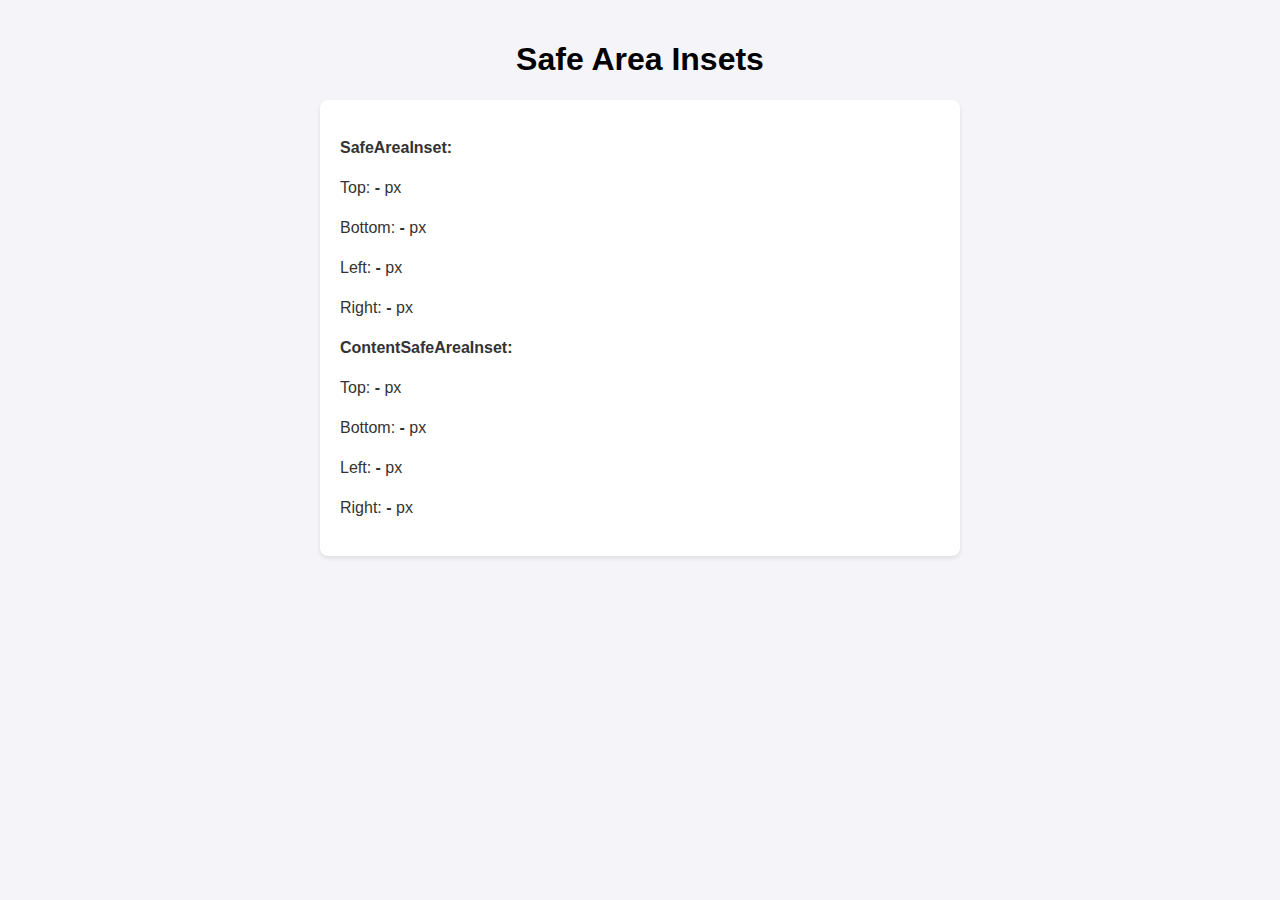
==== gyroscope/index.html @ c98ccf69 "Add files via upload" ====
<!DOCTYPE html>
<html lang="en">
<head>
    <meta charset="UTF-8">
    <meta name="viewport" content="width=device-width, initial-scale=1.0">
    <title>Safe Area Insets</title>
    <script src="https://telegram.org/js/telegram-web-app.js"></script>
    <style>
        body {
            font-family: Arial, sans-serif;
            margin: 0;
            padding: 20px;
            background-color: #f4f4f9;
        }
        h1 {
            text-align: center;
        }
        .container {
            max-width: 600px;
            margin: 20px auto;
            padding: 20px;
            background: #ffffff;
            border-radius: 8px;
            box-shadow: 0 2px 4px rgba(0, 0, 0, 0.1);
        }
        .info {
            font-size: 16px;
            line-height: 1.5;
            color: #333333;
        }
        .info span {
            font-weight: bold;
        }
    </style>
</head>
<body>
    <h1>Safe Area Insets</h1>
    <div class="container">
        <div class="info">
            <p><span>SafeAreaInset:</span></p>
            <p>Top: <span id="safe-top">-</span> px</p>
            <p>Bottom: <span id="safe-bottom">-</span> px</p>
            <p>Left: <span id="safe-left">-</span> px</p>
            <p>Right: <span id="safe-right">-</span> px</p>

            <p><span>ContentSafeAreaInset:</span></p>
            <p>Top: <span id="content-top">-</span> px</p>
            <p>Bottom: <span id="content-bottom">-</span> px</p>
            <p>Left: <span id="content-left">-</span> px</p>
            <p>Right: <span id="content-right">-</span> px</p>
        </div>
    </div>

    <script>
        // Function to update the inset values on the page
        function updateInsets() {
            const safeInsets = Telegram.WebApp.safeAreaInset;
            const contentInsets = Telegram.WebApp.contentSafeAreaInset;

            document.getElementById('safe-top').textContent = safeInsets.top;
            document.getElementById('safe-bottom').textContent = safeInsets.bottom;
            document.getElementById('safe-left').textContent = safeInsets.left;
            document.getElementById('safe-right').textContent = safeInsets.right;

            document.getElementById('content-top').textContent = contentInsets.top;
            document.getElementById('content-bottom').textContent = contentInsets.bottom;
            document.getElementById('content-left').textContent = contentInsets.left;
            document.getElementById('content-right').textContent = contentInsets.right;
        }

        // Ensure Telegram WebApp is ready before updating insets
        Telegram.WebApp.ready();
        updateInsets();
    </script>
</body>
</html>
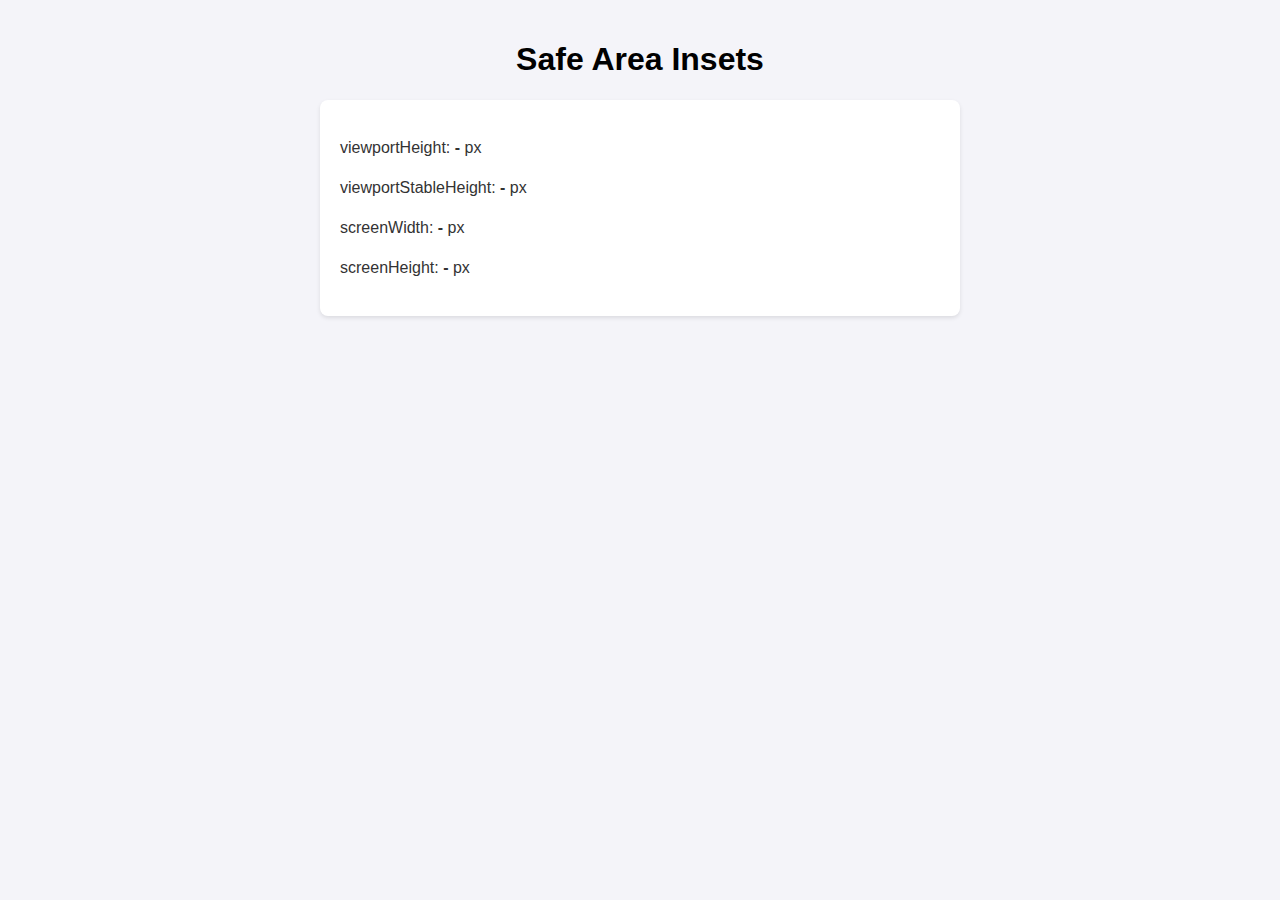
==== commit 6e4a0edb: "Add files via upload" ====
--- a/gyroscope/index.html
+++ b/gyroscope/index.html
@@ -4,7 +4,7 @@
     <meta charset="UTF-8">
     <meta name="viewport" content="width=device-width, initial-scale=1.0">
     <title>Safe Area Insets</title>
-    <script src="https://telegram.org/js/telegram-web-app.js"></script>
+    <script src="https://telegram.org/js/telegram-web-app.js?56"></script>
     <style>
         body {
             font-family: Arial, sans-serif;
@@ -37,40 +37,33 @@
     <h1>Safe Area Insets</h1>
     <div class="container">
         <div class="info">
-            <p><span>SafeAreaInset:</span></p>
-            <p>Top: <span id="safe-top">-</span> px</p>
-            <p>Bottom: <span id="safe-bottom">-</span> px</p>
-            <p>Left: <span id="safe-left">-</span> px</p>
-            <p>Right: <span id="safe-right">-</span> px</p>
-
-            <p><span>ContentSafeAreaInset:</span></p>
-            <p>Top: <span id="content-top">-</span> px</p>
-            <p>Bottom: <span id="content-bottom">-</span> px</p>
-            <p>Left: <span id="content-left">-</span> px</p>
-            <p>Right: <span id="content-right">-</span> px</p>
+            <p>viewportHeight: <span id="viewportHeight">-</span> px</p>
+            <p>viewportStableHeight: <span id="viewportStableHeight">-</span> px</p>
+            <p>screenWidth: <span id="screenWidth">-</span> px</p>
+            <p>screenHeight: <span id="screenHeight">-</span> px</p>
         </div>
     </div>
 
     <script>
         // Function to update the inset values on the page
         function updateInsets() {
-            const safeInsets = Telegram.WebApp.safeAreaInset;
-            const contentInsets = Telegram.WebApp.contentSafeAreaInset;
+            const viewportHeight = Telegram.WebApp.viewportHeight;
+            const viewportStableHeight = Telegram.WebApp.viewportStableHeight;
+            const screenWidth = window.innerWidth;
+            const screenHeight = window.innerHeight;
 
-            document.getElementById('safe-top').textContent = safeInsets.top;
-            document.getElementById('safe-bottom').textContent = safeInsets.bottom;
-            document.getElementById('safe-left').textContent = safeInsets.left;
-            document.getElementById('safe-right').textContent = safeInsets.right;
-
-            document.getElementById('content-top').textContent = contentInsets.top;
-            document.getElementById('content-bottom').textContent = contentInsets.bottom;
-            document.getElementById('content-left').textContent = contentInsets.left;
-            document.getElementById('content-right').textContent = contentInsets.right;
+            document.getElementById('viewportHeight').textContent = viewportHeight;
+            document.getElementById('viewportStableHeight').textContent = viewportStableHeight;
+            document.getElementById('screenWidth').textContent = screenWidth;
+            document.getElementById('screenHeight').textContent = screenHeight;
         }
 
         // Ensure Telegram WebApp is ready before updating insets
         Telegram.WebApp.ready();
         updateInsets();
+
+        // Update screen size on window resize
+        window.addEventListener('resize', updateInsets);
     </script>
 </body>
 </html>
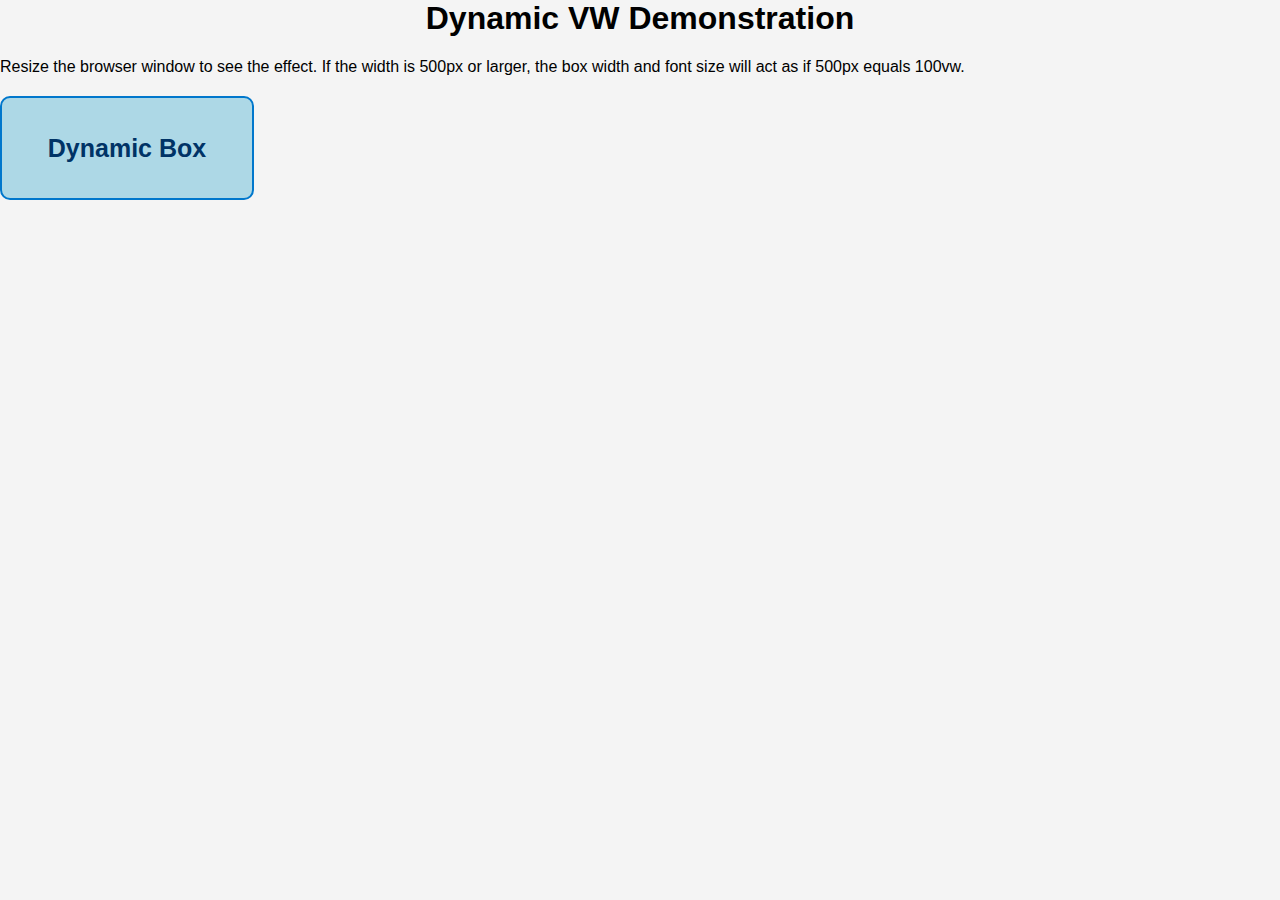
==== commit b78b377c: "Add files via upload" ====
--- a/gyroscope/index.html
+++ b/gyroscope/index.html
@@ -3,67 +3,60 @@
 <head>
     <meta charset="UTF-8">
     <meta name="viewport" content="width=device-width, initial-scale=1.0">
-    <title>Safe Area Insets</title>
-    <script src="https://telegram.org/js/telegram-web-app.js?56"></script>
+    <title>Dynamic VW Demo</title>
     <style>
+        :root {
+            --dynamic-vw: 1vw;
+        }
+
+        @media (min-width: 500px) {
+            :root {
+                --dynamic-vw: calc(500px / 100);
+            }
+        }
+
         body {
             font-family: Arial, sans-serif;
             margin: 0;
-            padding: 20px;
-            background-color: #f4f4f9;
+            padding: 0;
+            /* display: flex; */
+            /* flex-direction: column; */
+            /* align-items: center; */
+            /* justify-content: center; */
+            height: 100vh;
+            background-color: #f4f4f4;
         }
+
         h1 {
             text-align: center;
+            margin-top: var(--tg-content-safe-area-inset-top);
         }
-        .container {
-            max-width: 600px;
-            margin: 20px auto;
-            padding: 20px;
-            background: #ffffff;
-            border-radius: 8px;
-            box-shadow: 0 2px 4px rgba(0, 0, 0, 0.1);
+
+        .box {
+            width: calc(50 * var(--dynamic-vw)); /* 50 virtual vw */
+            height: 100px;
+            background-color: lightblue;
+            margin: 20px 0;
+            display: flex;
+            align-items: center;
+            justify-content: center;
+            font-size: calc(5 * var(--dynamic-vw));
+            border: 2px solid #0077cc;
+            border-radius: 10px;
         }
-        .info {
-            font-size: 16px;
-            line-height: 1.5;
-            color: #333333;
-        }
-        .info span {
+
+        .box span {
+            color: #003366;
             font-weight: bold;
         }
     </style>
 </head>
 <body>
-    <h1>Safe Area Insets</h1>
-    <div class="container">
-        <div class="info">
-            <p>viewportHeight: <span id="viewportHeight">-</span> px</p>
-            <p>viewportStableHeight: <span id="viewportStableHeight">-</span> px</p>
-            <p>screenWidth: <span id="screenWidth">-</span> px</p>
-            <p>screenHeight: <span id="screenHeight">-</span> px</p>
-        </div>
+    <h1>Dynamic VW Demonstration</h1>
+    <p>Resize the browser window to see the effect. If the width is 500px or larger, the box width and font size will act as if 500px equals 100vw.</p>
+
+    <div class="box">
+        <span>Dynamic Box</span>
     </div>
-
-    <script>
-        // Function to update the inset values on the page
-        function updateInsets() {
-            const viewportHeight = Telegram.WebApp.viewportHeight;
-            const viewportStableHeight = Telegram.WebApp.viewportStableHeight;
-            const screenWidth = window.innerWidth;
-            const screenHeight = window.innerHeight;
-
-            document.getElementById('viewportHeight').textContent = viewportHeight;
-            document.getElementById('viewportStableHeight').textContent = viewportStableHeight;
-            document.getElementById('screenWidth').textContent = screenWidth;
-            document.getElementById('screenHeight').textContent = screenHeight;
-        }
-
-        // Ensure Telegram WebApp is ready before updating insets
-        Telegram.WebApp.ready();
-        updateInsets();
-
-        // Update screen size on window resize
-        window.addEventListener('resize', updateInsets);
-    </script>
 </body>
 </html>
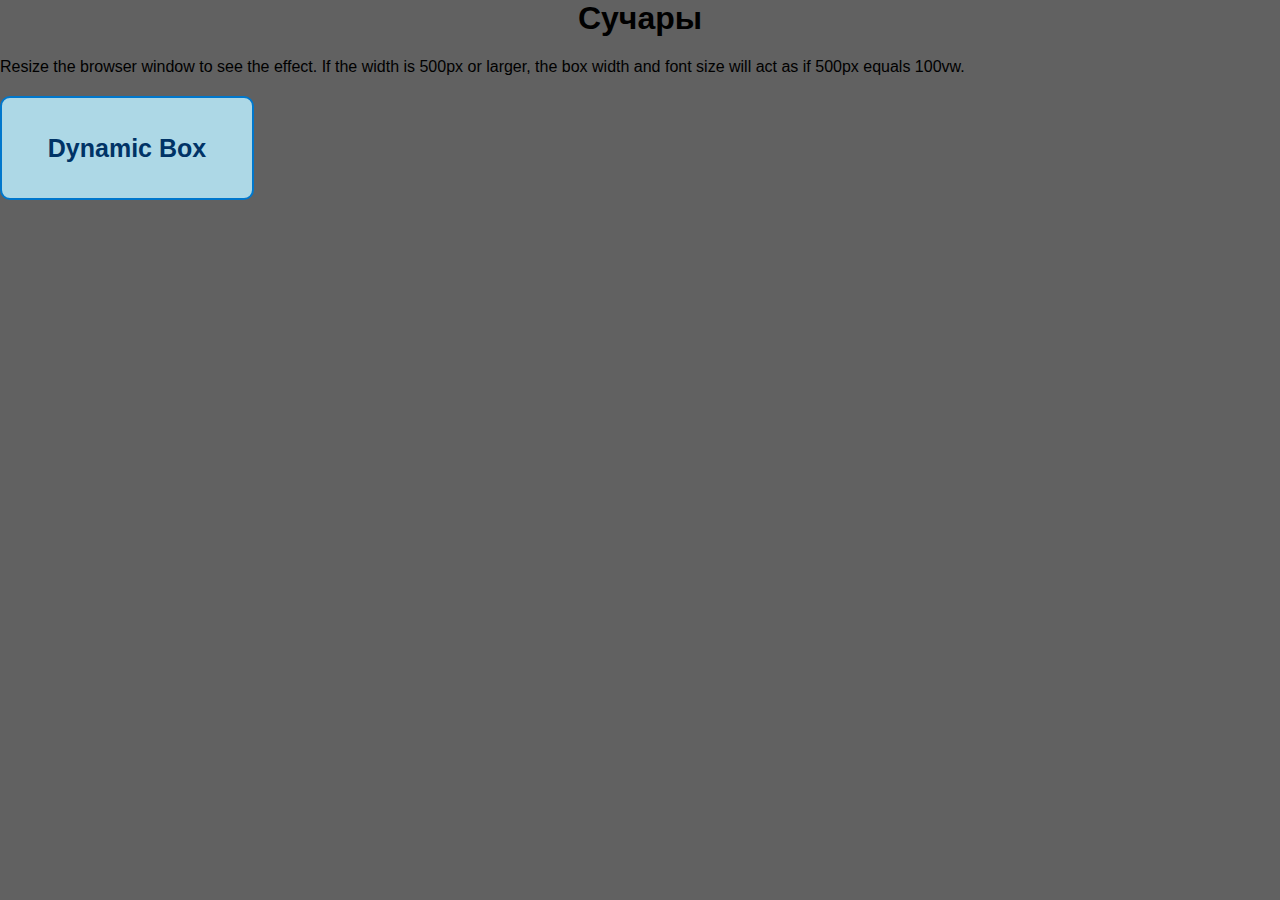
==== commit 41473393: "Add files via upload" ====
--- a/gyroscope/index.html
+++ b/gyroscope/index.html
@@ -3,6 +3,7 @@
 <head>
     <meta charset="UTF-8">
     <meta name="viewport" content="width=device-width, initial-scale=1.0">
+    <script src="https://telegram.org/js/telegram-web-app.js"></script>
     <title>Dynamic VW Demo</title>
     <style>
         :root {
@@ -24,7 +25,7 @@
             /* align-items: center; */
             /* justify-content: center; */
             height: 100vh;
-            background-color: #f4f4f4;
+            background-color: #616161;
         }
 
         h1 {
@@ -52,7 +53,7 @@
     </style>
 </head>
 <body>
-    <h1>Dynamic VW Demonstration</h1>
+    <h1>Сучары</h1>
     <p>Resize the browser window to see the effect. If the width is 500px or larger, the box width and font size will act as if 500px equals 100vw.</p>
 
     <div class="box">
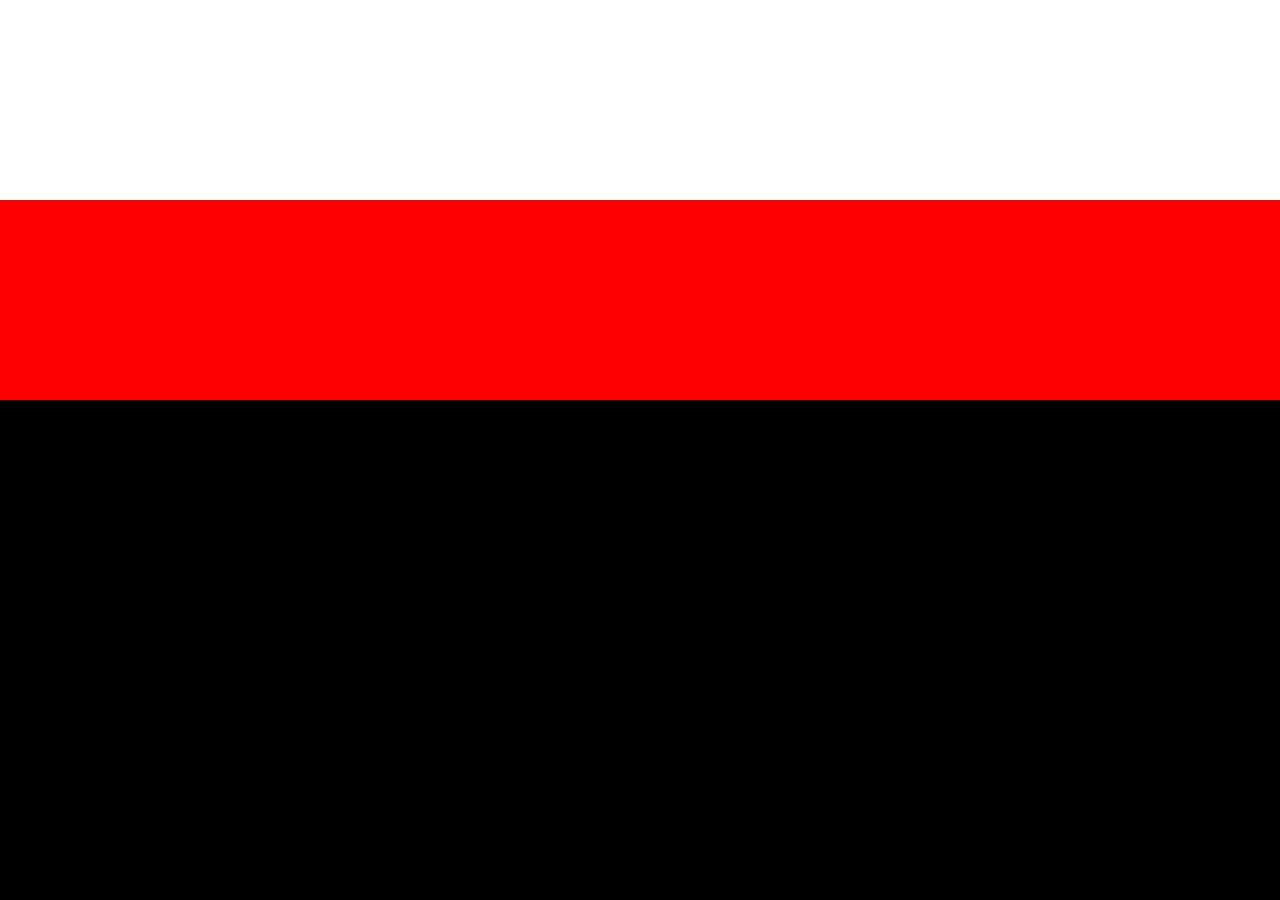
==== commit d6e297ea: "Add files via upload" ====
--- a/gyroscope/index.html
+++ b/gyroscope/index.html
@@ -25,7 +25,7 @@
             /* align-items: center; */
             /* justify-content: center; */
             height: 100vh;
-            background-color: #616161;
+            background-color: #000000;
         }
 
         h1 {
@@ -50,14 +50,23 @@
             color: #003366;
             font-weight: bold;
         }
+
+        .a {
+          width: 100%;
+          padding-top: var(--tg-safe-area-inset-top, 200px);
+          background-color: rgb(255, 255, 255);
+        }
+        .b {
+          width: 100%;
+          padding-top: var(--tg-content-safe-area-inset-top, 200px);
+          background-color: rgb(255, 0, 0);
+        }
     </style>
 </head>
 <body>
-    <h1>Сучары</h1>
-    <p>Resize the browser window to see the effect. If the width is 500px or larger, the box width and font size will act as if 500px equals 100vw.</p>
+  <div class="a"></div>
+  <div class="b"></div>
 
-    <div class="box">
-        <span>Dynamic Box</span>
-    </div>
+
 </body>
 </html>
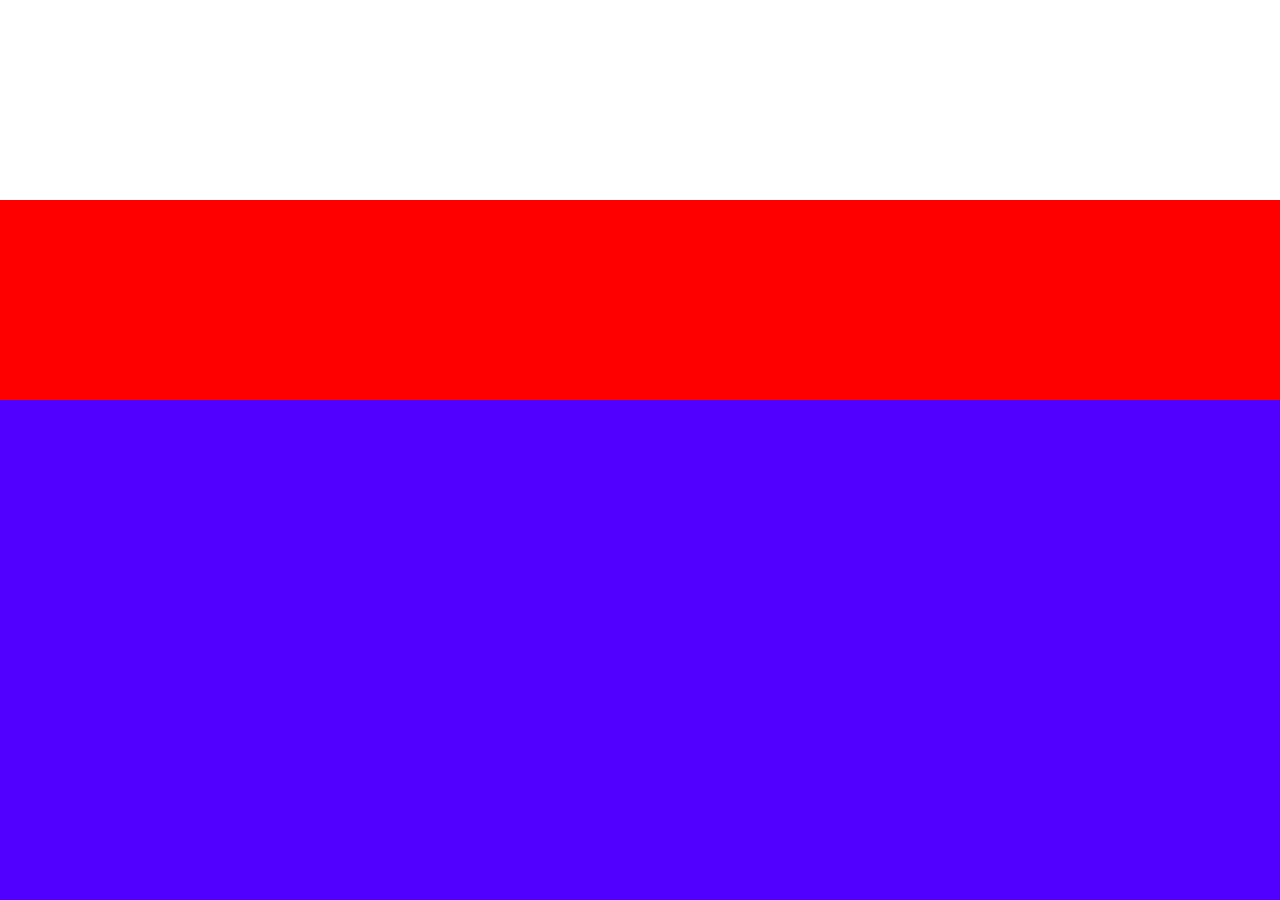
==== commit 71a5482e: "Add files via upload" ====
--- a/gyroscope/index.html
+++ b/gyroscope/index.html
@@ -25,7 +25,7 @@
             /* align-items: center; */
             /* justify-content: center; */
             height: 100vh;
-            background-color: #000000;
+            background-color: #5100ff;
         }
 
         h1 {
@@ -61,11 +61,17 @@
           padding-top: var(--tg-content-safe-area-inset-top, 200px);
           background-color: rgb(255, 0, 0);
         }
+        .c {
+          width: 100%;
+          padding-top: calc(100vh - var(--tg-safe-area-inset-top, 200px) - var(--tg-content-safe-area-inset-top, 200px) - var(--tg-safe-area-inset-bottom));
+          background-color: rgb(121, 121, 121);
+        }
     </style>
 </head>
 <body>
   <div class="a"></div>
   <div class="b"></div>
+  <div class="c"></div>
 
 
 </body>
